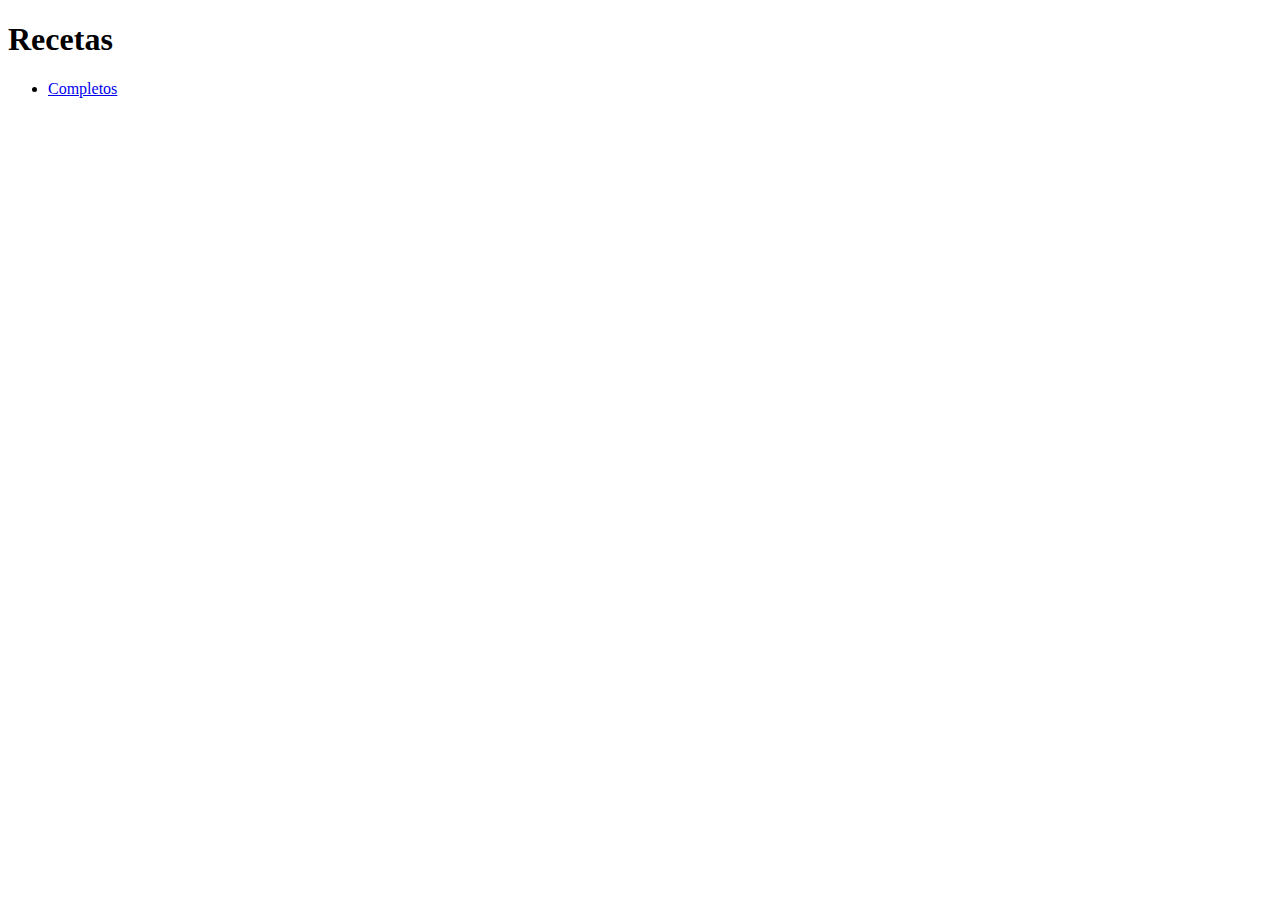
==== index.html @ 928d4af9 "COMPLETOS WN COMPLETOS" ====
<!DOCTYPE html>
<html lang="en">

<head>
    <meta charset="UTF-8">
    <meta http-equiv="X-UA-Compatible" content="IE=edge">
    <meta name="viewport" content="width=device-width, initial-scale=1.0">
    <title>Recipes</title>
</head>

<body>
    <h1>Recetas</h1>
    <ul>
        <li><a href="/odin-recipes/recipes/completos.html">Completos</a></li>
    </ul>
</body>

</html>
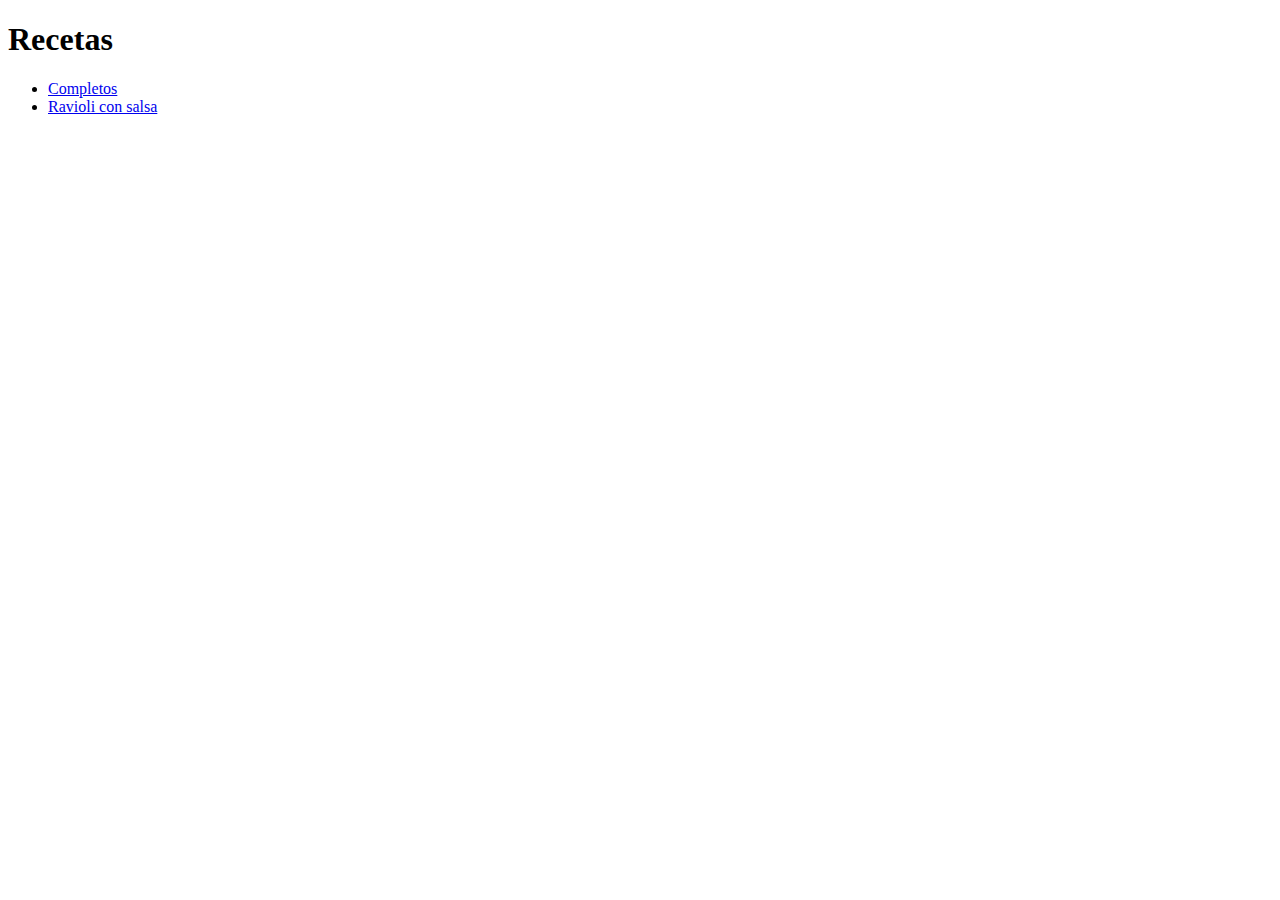
==== commit e8522b22: "Raviolis con salsa" ====
--- a/index.html
+++ b/index.html
@@ -11,7 +11,16 @@
 <body>
     <h1>Recetas</h1>
     <ul>
-        <li><a href="/odin-recipes/recipes/completos.html">Completos</a></li>
+        <li>
+            <a href="recipes/completos.html">
+                Completos
+            </a>
+        </li>
+        <li>
+            <a href="recipes/ravioli-con-salsa.html">
+                Ravioli con salsa
+            </a>
+        </li>
     </ul>
 </body>
 
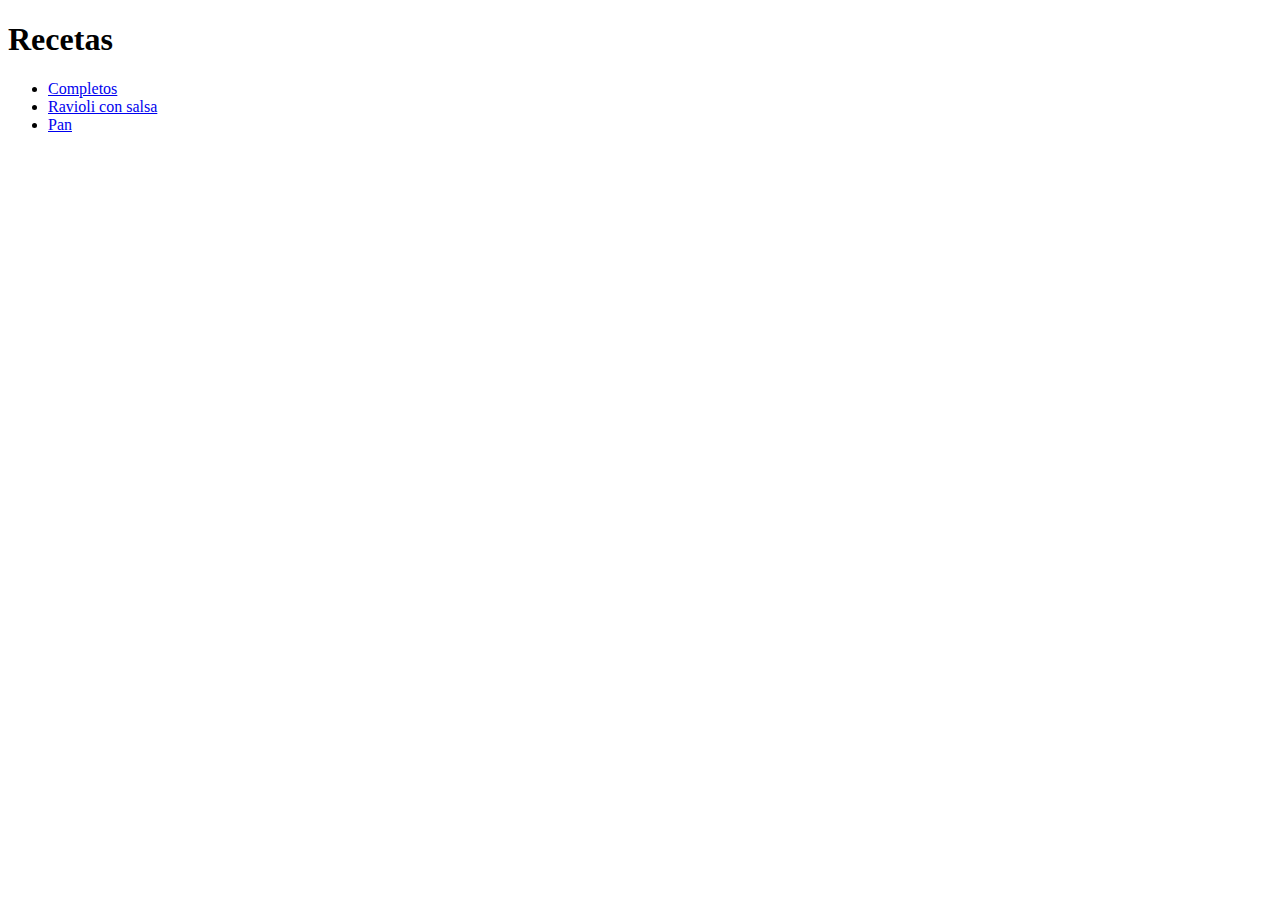
==== commit 971e06c0: "Parrafo en ravioli. Pan" ====
--- a/index.html
+++ b/index.html
@@ -21,6 +21,9 @@
                 Ravioli con salsa
             </a>
         </li>
+        <li>
+            <a href="recipes/pan.html">Pan</a>
+        </li>
     </ul>
 </body>
 
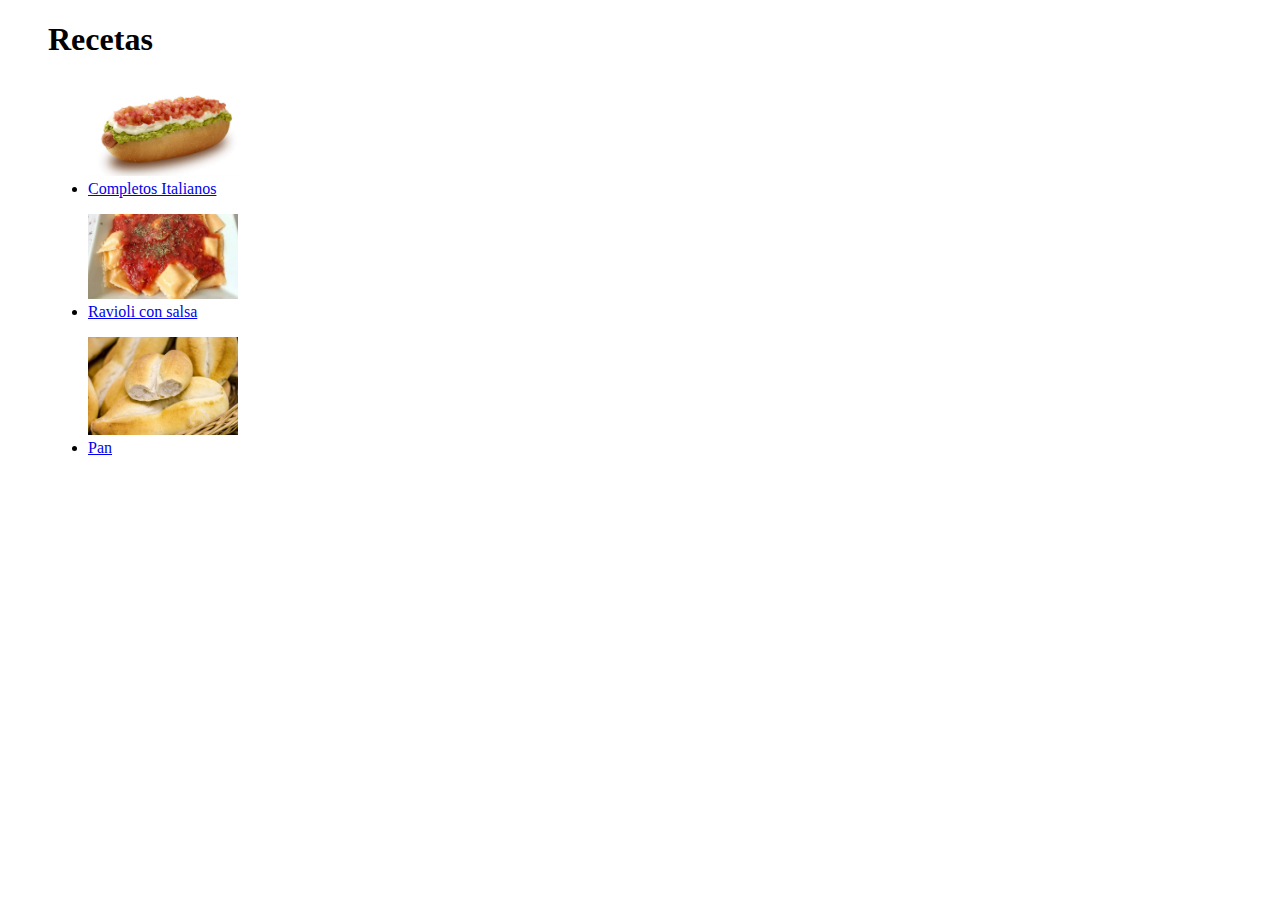
==== commit 8a52bbbe: "1.- Added images to landing page. 2.- Wrote more serious descriptions and steps. 3.- Resized all ima" ====
--- a/index.html
+++ b/index.html
@@ -9,21 +9,43 @@
 </head>
 
 <body>
-    <h1>Recetas</h1>
     <ul>
-        <li>
+        <h1>Recetas</h1>
+        <figure>
             <a href="recipes/completos.html">
-                Completos
+                <img src="img/Completo-Italiano.jpg" alt="Completo" width="150em">
             </a>
-        </li>
-        <li>
+            <figcaption>
+                <li>
+                    <a href="recipes/completos.html">
+                        Completos Italianos
+                    </a>
+                </li>
+            </figcaption>
+        </figure>
+        <figure>
             <a href="recipes/ravioli-con-salsa.html">
-                Ravioli con salsa
+                <img src="img/ravioli.jpg" alt="Ravioli" width="150em">
             </a>
-        </li>
-        <li>
-            <a href="recipes/pan.html">Pan</a>
-        </li>
+            <figcaption>
+                <li>
+                    <a href="recipes/ravioli-con-salsa.html">
+                        Ravioli con salsa
+                    </a>
+                </li>
+            </figcaption>
+
+        </figure>
+        <figure>
+            <a href="recipes/pan.html"><img src="../img/marraqueta.jpg" alt="Pan" width="150em"></a>
+            <figcaption>
+                <li>
+                    <a href="recipes/pan.html">
+                        Pan
+                    </a>
+                </li>
+            </figcaption>
+        </figure>
     </ul>
 </body>
 
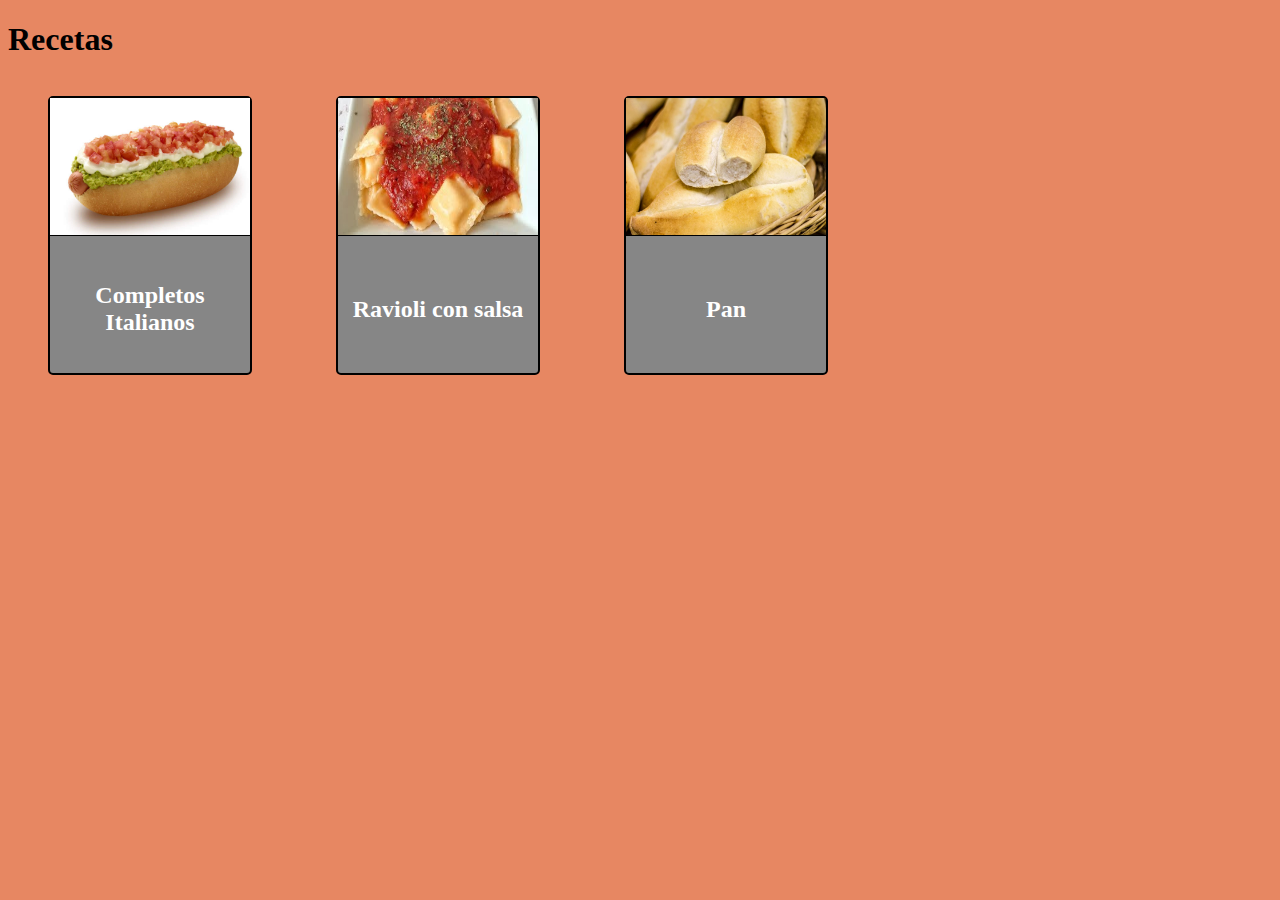
==== commit b993a00c: "Prettied the landing page, changed the format from ul to css cards" ====
--- a/index.html
+++ b/index.html
@@ -6,47 +6,43 @@
     <meta http-equiv="X-UA-Compatible" content="IE=edge">
     <meta name="viewport" content="width=device-width, initial-scale=1.0">
     <title>Recipes</title>
+    <link rel="stylesheet" href="css/style.css">
+    <link rel="stylesheet" href="css/cards.css">
 </head>
 
 <body>
-    <ul>
         <h1>Recetas</h1>
         <figure>
             <a href="recipes/completos.html">
-                <img src="img/Completo-Italiano.jpg" alt="Completo" width="150em">
+                <img src="img/Completo-Italiano.jpg" alt="Completo">
             </a>
             <figcaption>
-                <li>
                     <a href="recipes/completos.html">
                         Completos Italianos
                     </a>
-                </li>
             </figcaption>
         </figure>
         <figure>
             <a href="recipes/ravioli-con-salsa.html">
-                <img src="img/ravioli.jpg" alt="Ravioli" width="150em">
+                <img src="img/ravioli.jpg" alt="Ravioli">
             </a>
             <figcaption>
-                <li>
                     <a href="recipes/ravioli-con-salsa.html">
                         Ravioli con salsa
                     </a>
-                </li>
             </figcaption>
 
         </figure>
         <figure>
-            <a href="recipes/pan.html"><img src="../img/marraqueta.jpg" alt="Pan" width="150em"></a>
+            <a href="recipes/pan.html">
+                <img src="img/marraqueta.jpg" alt="Pan">
+            </a>
             <figcaption>
-                <li>
                     <a href="recipes/pan.html">
                         Pan
                     </a>
-                </li>
             </figcaption>
         </figure>
-    </ul>
 </body>
 
 </html>--- a/css/style.css
+++ b/css/style.css
@@ -0,0 +1,3 @@
+body {
+    background: rgb(231, 135, 98);
+}--- a/css/cards.css
+++ b/css/cards.css
@@ -0,0 +1,37 @@
+a {
+    text-decoration: inherit;
+    color: inherit;
+}
+
+figure {
+    display: inline-block;
+    background: rgb(134, 134, 134);
+    -webkit-transition-duration: 0.3s;
+    -moz-transition-duration: 0.3s;
+    height: 275px;
+    width: 200px;
+    vertical-align: top;
+    text-align: center;
+    border: solid black 2px;
+    border-radius: 5px;
+}
+
+figure:hover {
+    box-shadow: 2px 3px 9px black;
+}
+
+img {
+    width: 100%;
+    height: 50%;
+    border-bottom: solid 0.5px;
+}
+
+figcaption {
+    display: flex;
+    height: 50%;
+    justify-content: center;
+    align-items: center;
+    font-size: 1.5rem;
+    font-weight: bold;
+    color: white;
+}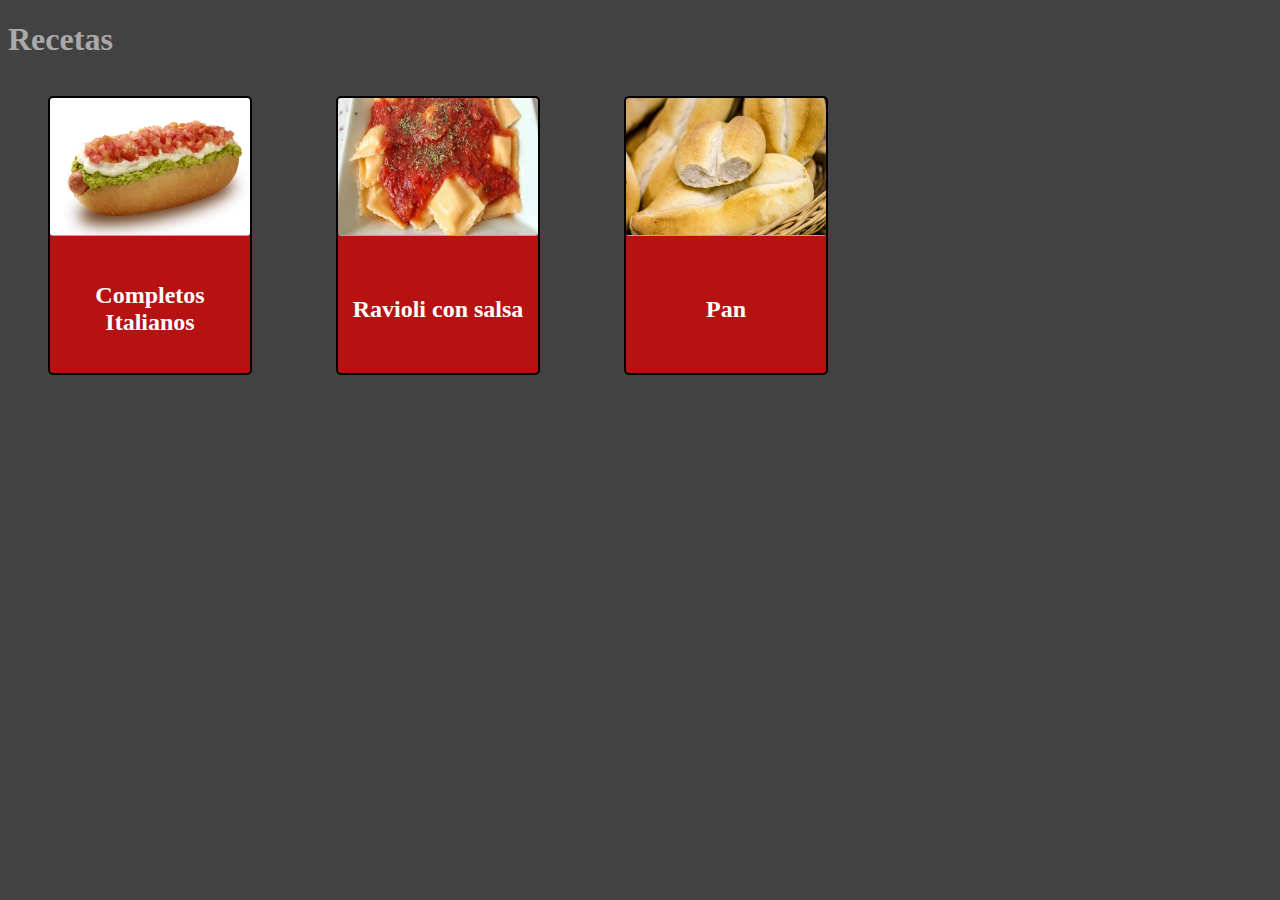
==== commit 0939e680: "Added the red borders, divs for every section,  styled the back and back to the top buttons, tweaked" ====
--- a/index.html
+++ b/index.html
@@ -11,38 +11,32 @@
 </head>
 
 <body>
-        <h1>Recetas</h1>
+    <h1>Recetas</h1>
+    <a href="recipes/completos.html">
+    <figure>
+            <img src="img/Completo-Italiano.jpg" alt="Completo">
+            <figcaption>
+                        Completos Italianos
+            </figcaption>
+    </figure>
+    </a>
+    <a href="recipes/ravioli-con-salsa.html">
+    <figure>
+            <img src="img/ravioli.jpg" alt="Ravioli">
+            <figcaption>
+                    Ravioli con salsa
+            </figcaption>
+            
+        </figure>
+    </a>
+    <a href="recipes/pan.html">
         <figure>
-            <a href="recipes/completos.html">
-                <img src="img/Completo-Italiano.jpg" alt="Completo">
-            </a>
-            <figcaption>
-                    <a href="recipes/completos.html">
-                        Completos Italianos
-                    </a>
-            </figcaption>
-        </figure>
-        <figure>
-            <a href="recipes/ravioli-con-salsa.html">
-                <img src="img/ravioli.jpg" alt="Ravioli">
-            </a>
-            <figcaption>
-                    <a href="recipes/ravioli-con-salsa.html">
-                        Ravioli con salsa
-                    </a>
-            </figcaption>
-
-        </figure>
-        <figure>
-            <a href="recipes/pan.html">
                 <img src="img/marraqueta.jpg" alt="Pan">
-            </a>
-            <figcaption>
-                    <a href="recipes/pan.html">
+                <figcaption>
                         Pan
-                    </a>
-            </figcaption>
-        </figure>
+                </figcaption>
+            </figure>
+        </a>
 </body>
 
 </html>--- a/css/style.css
+++ b/css/style.css
@@ -1,3 +1,53 @@
 body {
-    background: rgb(231, 135, 98);
+    background: rgb(66, 66, 66);
+    color: darkgrey;
+}
+
+.sec {
+    border: solid 3px rgb(182, 18, 18);
+    border-radius: 5px;
+    width: fit-content;
+    margin: 1rem;
+    padding: 1rem;
+}
+
+h2 {
+    font-size: 30px;
+    text-decoration: underline black 2px;
+    margin-bottom: 0;
+}
+
+.sec ul,
+.sec ol {
+    margin-top: 5px;
+}
+
+.sec li {
+    font-size: 25px;
+}
+
+
+.foodimg {
+    width: 25em;
+    display: inline-block;
+    border: solid 2px black;
+    border-radius: 20px;
+}
+
+.sec p {
+    display: inline-block;
+    vertical-align: top;
+    max-width: 25rem;
+    font-size: 18px;
+    border-bottom: solid 2px black;
+}
+
+.button {
+    text-decoration: none;
+    color: black;
+    padding: 10px;
+    width: 30px;
+    background-color: darkgrey;
+    border: solid 2px rgb(182, 18, 18);
+    border-radius: 25px;
 }--- a/css/cards.css
+++ b/css/cards.css
@@ -5,7 +5,7 @@
 
 figure {
     display: inline-block;
-    background: rgb(134, 134, 134);
+    background: rgb(182, 18, 18);
     -webkit-transition-duration: 0.3s;
     -moz-transition-duration: 0.3s;
     height: 275px;
@@ -24,6 +24,7 @@
     width: 100%;
     height: 50%;
     border-bottom: solid 0.5px;
+    border-radius: 3px;
 }
 
 figcaption {
